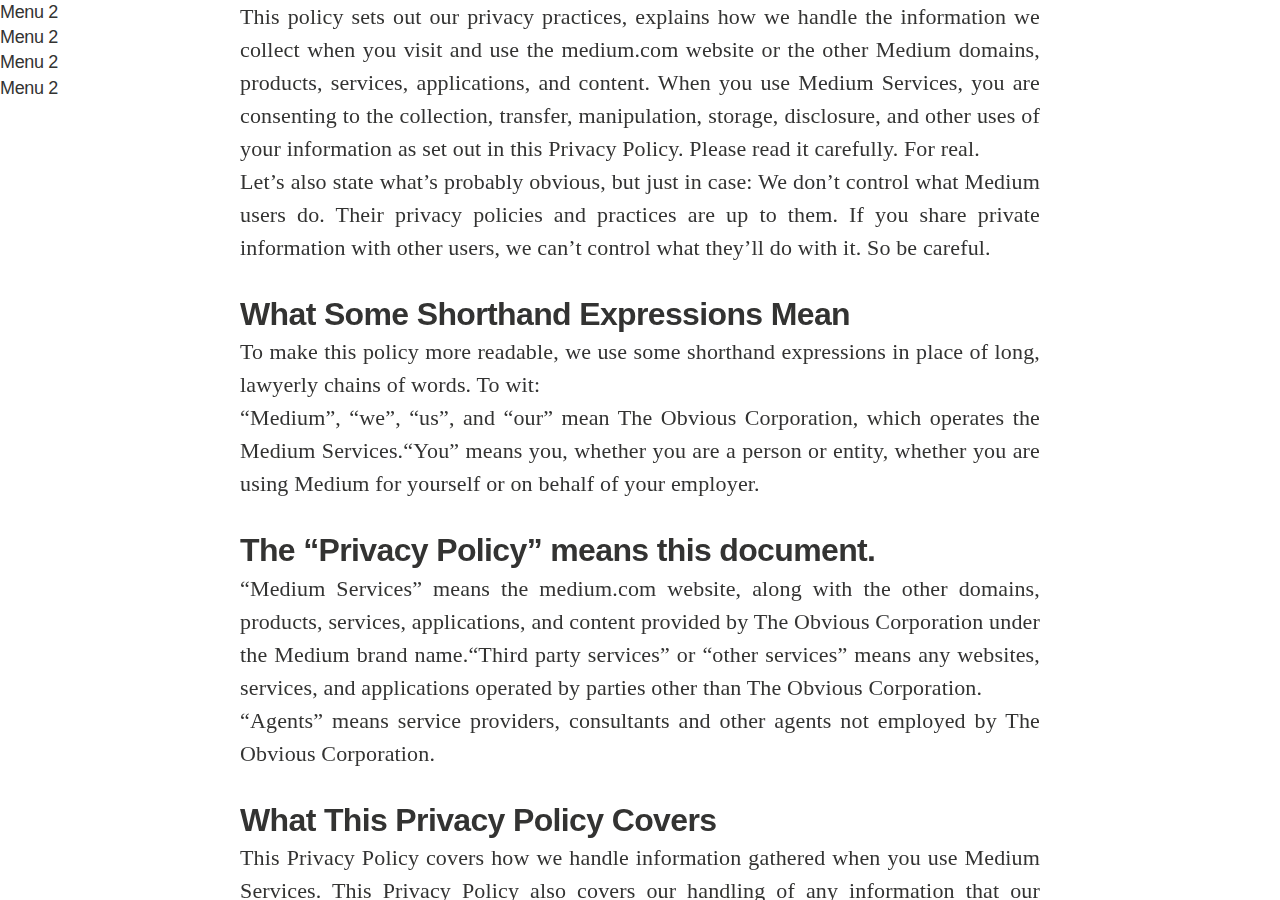
==== index.html @ de6f78f6 "AS" ====
<!doctype html>
<html>
  <head>
    <script src="lib/angular.min.js"></script>
    <script src="lib/angular-sanitize.js"></script>
    <script src="lib/angular-snap.js"></script>
    <script type="text/javascript" src="lib/snap.min.js"></script>
    <script src="js/data.js"></script>
    <link rel="stylesheet" type="text/css" href="css/style.css">
    <link rel="stylesheet" type="text/css" href="css/common.css">
    <link rel="stylesheet" href="css/lib/snap.css">
    <link rel="stylesheet" href="css/lib/angular-snap.css">
  </head>
  <body>
    <div id="readBook" ng-app="ngReadBook">
      <snap-drawer>
  	    <div id="rb-siderbar">
  			   <ul>
              <li>Menu 2</li>
              <li>Menu 2</li>   
              <li>Menu 2</li>
              <li>Menu 2</li>
           </ul>
  	    </div>
    </snap-drawer>
    <snap-content>
		<div id="rb-main" class="main">
			<div id="rb-menu">
				
			</div>
			<div class="rb-content">
				<div class="post-content" ng-controller="postContentController">
					<div ng-bind-html="postContent"></div>
				</div>
			</div>
		</div>
  </snap-content>
	</div>
    <script type="text/javascript">
    	var app = angular.module('ngReadBook',['ngSanitize','snap']);

    	app.controller('postContentController', ['$scope','$window',function($scope, $window){
    		$scope.postContent = $window.postContent;
    	}]);
    </script>
  </body>
</html>
---- css/style.css ----
body{
	font-family: "jaf-bernino-sans","Lucida Grande","Lucida Sans Unicode","Lucida Sans",Geneva,Verdana,sans-serif;
	letter-spacing: -0.02em;
	font-weight: 400;
	font-style: normal;
	color: #333332;
	font-size: 18px;
	line-height: 1.4;
	text-rendering: optimizeLegibility;
	-webkit-font-smoothing: antialiased
}
#readBook{
	display: block;
	height: 800px;
	overflow: scroll;
}
---- css/common.css ----
*{padding: 0; margin: 0;}
.post-content{
	font-family: "freight-text-pro",Georgia,Cambria,"Times New Roman",Times,serif;
	letter-spacing: .01rem;
	font-weight: 400;
	font-style: normal;
	font-size: 22px;
	line-height: 1.5;
}

.post-content h2{
	font-family: "jaf-bernino-sans","Lucida Grande","Lucida Sans Unicode","Lucida Sans",Geneva,Verdana,sans-serif;
	letter-spacing: -0.02em;
	font-weight: 700;
	font-style: normal;
	font-size: 32px;
	line-height: 1.2;
	padding-top: 31px;
	margin-bottom: 2px;
}
.main{
	width: 800px;
	height: 100%;
	margin: auto;
	text-align: justify;
}
---- css/lib/snap.css ----
html, body {
  font-family: sans-serif;
  margin: 0;
  padding: 0;
  width: 100%;
  height: 100%;
  overflow: hidden;
}

.snap-content {
  position: absolute;
  top: 0;
  right: 0;
  bottom: 0;
  left: 0;
  width: auto;
  height: auto;
  z-index: 2;
  overflow: auto;
  -webkit-overflow-scrolling: touch;
  -webkit-transform: translate3d(0, 0, 0);
     -moz-transform: translate3d(0, 0, 0);
      -ms-transform: translate3d(0, 0, 0);
       -o-transform: translate3d(0, 0, 0);
          transform: translate3d(0, 0, 0);
}

.snap-drawers {
  position: absolute;
  top: 0;
  right: 0;
  bottom: 0;
  left: 0;
  width: auto;
  height: auto;
}

.snap-drawer {
  position: absolute;
  top: 0;
  right: auto;
  bottom: 0;
  left: auto;
  width: 265px;
  height: auto;
  overflow: auto;
  -webkit-overflow-scrolling: touch;
  -webkit-transition: width 0.3s ease;
     -moz-transition: width 0.3s ease;
      -ms-transition: width 0.3s ease;
       -o-transition: width 0.3s ease;
          transition: width 0.3s ease;
}

.snap-drawer-left {
  left: 0;
  z-index: 1;
}

.snap-drawer-right {
  right: 0;
  z-index: 1;
}

.snapjs-left .snap-drawer-right,
.snapjs-right .snap-drawer-left {
  display: none;
}

.snapjs-expand-left .snap-drawer-left,
.snapjs-expand-right .snap-drawer-right {
  width: 100%;
}
---- css/lib/angular-snap.css ----
html,
body {
  margin: 0;
  padding: 0;
  width: 100%;
  height: 100%;
  overflow: hidden;
}
snap-content,
[snap\:content],
[snap-content],
[data-snap-content],
[x-snap-content],
.snap-content,
.x-snap-content,
snap-drawers,
[snap\:drawers],
[snap-drawers],
[data-snap-drawers],
[x-snap-drawers],
.snap-drawers,
.x-snap-drawers,
.snap-drawers,
.snap-content {
  position: absolute;
  height: auto;
  top: 0;
  bottom: 0;
  width: auto;
  left: 0;
  right: 0;
}
snap-drawer,
[snap\:drawer],
[snap-drawer],
[data-snap-drawer],
[x-snap-drawer],
.snap-drawer,
.x-snap-drawer,
.snap-drawer {
  position: absolute;
  height: auto;
  top: 0;
  bottom: 0;
  overflow: auto;
  -webkit-transition: top 0.2s linear;
  -moz-transition: top 0.2s linear;
  -o-transition: top 0.2s linear;
  transition: top 0.2s linear;
  -webkit-transition: bottom 0.2s linear;
  -moz-transition: bottom 0.2s linear;
  -o-transition: bottom 0.2s linear;
  transition: bottom 0.2s linear;
  -webkit-overflow-scrolling: touch;
  -moz-overflow-scrolling: touch;
  -o-overflow-scrolling: touch;
  overflow-scrolling: touch;
  width: 265px;
}
.snap-content {
  z-index: 2;
  -webkit-transform: translate3d(0, 0, 0);
  -moz-transform: translate3d(0, 0, 0);
  -o-transform: translate3d(0, 0, 0);
  transform: translate3d(0, 0, 0);
  overflow: auto;
  -webkit-overflow-scrolling: touch;
  -moz-overflow-scrolling: touch;
  -o-overflow-scrolling: touch;
  overflow-scrolling: touch;
}
.snap-drawer-left {
  left: 0;
  z-index: 1;
}
.snap-drawer-right {
  right: 0;
  z-index: 1;
}
.snapjs-left .snap-drawer-right,
.snapjs-right .snap-drawer-left {
  display: none;
}
.snapjs-expand-left .snap-drawer-left,
.snapjs-expand-right .snap-drawer-right {
  width: 100%;
}
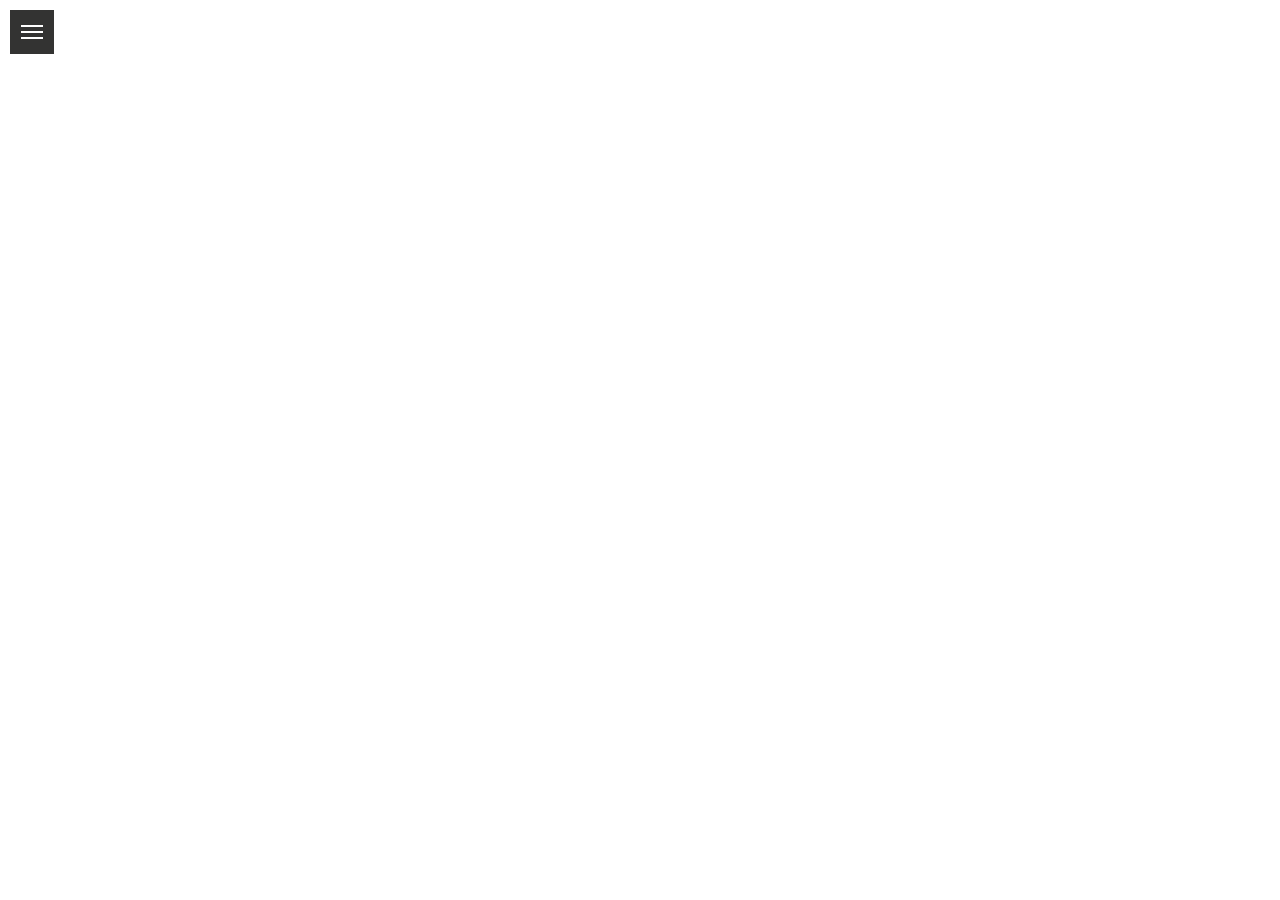
==== commit 29b45b5e: "A" ====
--- a/index.html
+++ b/index.html
@@ -1,47 +1,114 @@
 <!doctype html>
-<html>
+<html ng-app="readArticleApp">
   <head>
+    <title>Mạng Văn Học</title>
+    <meta charset="UTF-8">
     <script src="lib/angular.min.js"></script>
     <script src="lib/angular-sanitize.js"></script>
+    <script src="lib/angular-route.min.js"></script>
+    <script src="lib/snap.min.js"></script>
     <script src="lib/angular-snap.js"></script>
     <script type="text/javascript" src="lib/snap.min.js"></script>
     <script src="js/data.js"></script>
+    <script type="text/javascript">
+      'use strict';
+      var app =  angular.module('readArticleApp', ['snap','ngSanitize', 'ngRoute']);
+
+      app.config(['$routeProvider', function($routeProvider) {
+           $routeProvider
+            .when('/',{
+              templateUrl : 'views/list_article.html',
+              controller : 'listArticleController',
+              controllerAs : 'list'
+            })
+            .when('/article/:articleId', {
+              templateUrl : 'views/article.html',
+              controller : 'readArticleController',
+              controllerAs : 'article'
+            });
+      }]);
+
+      app.config(function(snapRemoteProvider) {
+        snapRemoteProvider.globalOptions = {
+              disable: 'right',
+              touchToDrag: false
+            }
+      });
+
+      app.controller('mainCtrl', function($scope, snapRemote){
+        snapRemote.getSnapper().then(function(snapper){
+          snapper.on('open',function(){
+            $scope.disableBoxControl = true;
+            $scope.$apply();
+          });
+
+          snapper.on('close', function(){
+            $scope.disableBoxControl = false;
+            $scope.$apply();
+          });
+        })
+      });
+
+      app.controller('listArticleController', function($http){
+          var that = this;
+          $http.get('http://localhost:3000/article').
+            success(function(data, status, headers, config) {
+              console.log('success', data);
+              that.articles = data;
+            }).
+            error(function(data, status, headers, config) {
+              console.log('error', data);
+            });
+      });
+
+      app.controller('readArticleController', ['$window','$sce','$routeParams','$http',function($window, $sce, $routeParams, $http){
+        var that = this;
+        $http.get('http://localhost:3000/article/'+$routeParams.articleId).
+          success(function(data, status, headers, config) {
+              console.log('success', data);
+              that.title = data.title;
+              that.subtitle = data.subtitle;
+              that.articleContent = $sce.trustAsHtml(data.content);
+          }).
+          error(function(data, status, headers, config) {
+              console.log('error', data);
+          });
+      }]);
+
+    </script>
     <link rel="stylesheet" type="text/css" href="css/style.css">
     <link rel="stylesheet" type="text/css" href="css/common.css">
+    <link rel="stylesheet" type="text/css" href="css/article.css">
+    <link rel="stylesheet" type="text/css" href="css/sider.css">
     <link rel="stylesheet" href="css/lib/snap.css">
     <link rel="stylesheet" href="css/lib/angular-snap.css">
   </head>
-  <body>
-    <div id="readBook" ng-app="ngReadBook">
-      <snap-drawer>
-  	    <div id="rb-siderbar">
-  			   <ul>
-              <li>Menu 2</li>
-              <li>Menu 2</li>   
-              <li>Menu 2</li>
-              <li>Menu 2</li>
-           </ul>
-  	    </div>
+  <body ng-controller="mainCtrl">
+    <div class="fixed">
+      <span ng-class="{'box_control_disable':disableBoxControl}" class="box_control" snap-toggle="left"></span>
+    </div>
+    <snap-drawer>
+      <div id="sider" class="sider">
+        <ul class="sider_list">
+          <li class="sider_list_item"><a class="sider_list_item_btn" href="#">Home</a></li>
+          <li class="sider_list_item"><a class="sider_list_item_btn" href="#">Collections</a></li>
+          <li class="sider_list_item">
+            <a class="sider_list_item_btn" href="#">Table of content</a>
+            <ul class="toc_list">
+                <li class="toc_list_item"><a class="toc_list_item_btn" href="#chapter1">Chapter 1</a></li>
+                <li class="toc_list_item"><a class="toc_list_item_btn" href="#chapter2">Chapter 2</a></li>
+                <li class="toc_list_item"><a class="toc_list_item_btn" href="#chapter3">Chapter 3</a></li>
+                <li class="toc_list_item"><a class="toc_list_item_btn" href="#chapter4">Chapter 4</a></li>
+                <li class="toc_list_item"><a class="toc_list_item_btn" href="#chapter5">Chapter 5</a></li>
+                <li class="toc_list_item"><a class="toc_list_item_btn" href="#chapter6">Chapter 6</a></li>
+            </ul>
+          </li>
+        </ul>
+      </div>
     </snap-drawer>
     <snap-content>
-		<div id="rb-main" class="main">
-			<div id="rb-menu">
-				
-			</div>
-			<div class="rb-content">
-				<div class="post-content" ng-controller="postContentController">
-					<div ng-bind-html="postContent"></div>
-				</div>
-			</div>
-		</div>
+      <div ng-view id="wrapper">
+      </div>
   </snap-content>
-	</div>
-    <script type="text/javascript">
-    	var app = angular.module('ngReadBook',['ngSanitize','snap']);
-
-    	app.controller('postContentController', ['$scope','$window',function($scope, $window){
-    		$scope.postContent = $window.postContent;
-    	}]);
-    </script>
   </body>
 </html>--- a/css/style.css
+++ b/css/style.css
@@ -1,16 +1,156 @@
 body{
-	font-family: "jaf-bernino-sans","Lucida Grande","Lucida Sans Unicode","Lucida Sans",Geneva,Verdana,sans-serif;
+	width: 100%;
+	display: block;
+}
+a{
+	text-decoration: none;
+}
+.align_right{
+	float: right;
+}
+.align_left{
+	float: left;
+}
+#wrapper{
+	width: 100%;
+	min-height: 100%;
+	margin: 0px;
+	padding: 0px;
+	position: relative;
+	background: #fff;
+}
+
+.top_bar{
+	width: 100%;
+	height: 65px;
+	background: none;
+}
+
+.top_bar_block{
+	width: auto;
+	display: inline-block;
+	margin: 14px 10px;
+}
+
+.btn{
+	margin-right: 8px;
+	vertical-align: middle;
+}
+.btn{
+	display: inline-block;
+	position: relative;
+	height: 38px;
+	line-height: 36px;
+	padding: 0 16px;
+	border: 0;
+	outline: 0;
+	color: #8e8e8c;
+	background: rgba(0,0,0,0);
+	font-size: 15px;
+	text-align: center;
+	text-decoration: none;
+	cursor: pointer;
+	border: 1px solid #dededc;
+	vertical-align: bottom;
+	white-space: nowrap;
+	text-rendering: optimizeLegibility;
+	-webkit-font-smoothing: antialiased;
+	-webkit-touch-callout: none;
+	-webkit-user-select: none;
+	-khtml-user-select: none;
+	-moz-user-select: none;
+	-ms-user-select: none;
+	user-select: none;
+	font-family: 'Source Sans Pro', sans-serif;
 	letter-spacing: -0.02em;
 	font-weight: 400;
 	font-style: normal;
-	color: #333332;
-	font-size: 18px;
-	line-height: 1.4;
-	text-rendering: optimizeLegibility;
-	-webkit-font-smoothing: antialiased
+	-webkit-box-sizing: border-box;
+	-moz-box-sizing: border-box;
+	box-sizing: border-box;
+	-webkit-border-radius: 999em;
+	-moz-border-radius: 999em;
+	border-radius: 999em;
+	-webkit-transition: .1s background-color,0.1s border-color,0.1s color;
+	-moz-transition: .1s background-color,0.1s border-color,0.1s color;
+	-ms-transition: .1s background-color,0.1s border-color,0.1s color;
+	-o-transition: .1s background-color,0.1s border-color,0.1s color;
+	transition: .1s background-color,0.1s border-color,0.1s color;
 }
-#readBook{
-	display: block;
-	height: 800px;
-	overflow: scroll;
+
+.btn-danger:hover{
+	border-color:#cc5454;
+	color:#cc5454;
+}
+
+.btn-normal:hover{
+	color:#666665;
+	border-color:#b3b3b1;
+}
+
+.btn:hover .icons:before{color:#8e8e8c}
+
+.btn-primary {
+	border-color: #a9d8b2;
+}
+
+.btn-primary, .btn-primary.btn-link, .btn-primary .icons:before {
+	color: #57ad68;
+}
+
+.btn-primary:hover{background:rgba(0,0,0,0);border-color:#57ad68;color:#468c54}
+
+#container {
+	width: 800px;
+	margin: 0px auto;
+}
+
+.fixed{
+	margin-left: 10px;
+	margin-top: 10px;
+	position: fixed;
+	z-index: 1000;
+}
+
+.box_control {
+	text-indent: -9000px;
+	cursor: pointer;
+}
+
+.box_control{
+	position: absolute;
+	width: 44px;
+	height: 44px;
+	background: #333332;
+	color: #fff;
+	line-height: 30px;
+	text-align: center;
+	speak: none;
+	font-weight: bold;
+	cursor: pointer;
+	opacity: 1;
+	visibility:visible;
+	transition-delay:1s;
+    -webkit-transition: visibility 0.1s linear, opacity 0.5s linear;
+    -moz-transition: visibility 0.1s linear, opacity 0.5s linear;
+    -o-transition: visibility 0.1s linear, opacity 0.5s linear;
+    -ms-transition: visibility 0.1s linear, opacity 0.5s linear;
+    transition: visibility 0.1s linear, opacity 0.5s linear;
+}
+
+.box_control_disable{
+	opacity: 0;
+	visibility:hidden;
+}
+
+.box_control:after {
+	position: absolute;
+	content: '';
+	width: 50%;
+	height: 2px;
+	background: #fff;
+	top: 50%;
+	margin-top: -1px;
+	left: 25%;
+	box-shadow: 0 -6px #fff, 0 6px #fff;
 }--- a/css/common.css
+++ b/css/common.css
@@ -1,26 +1,6 @@
 *{padding: 0; margin: 0;}
-.post-content{
-	font-family: "freight-text-pro",Georgia,Cambria,"Times New Roman",Times,serif;
-	letter-spacing: .01rem;
-	font-weight: 400;
-	font-style: normal;
-	font-size: 22px;
-	line-height: 1.5;
+div{
+	display: block;
+	outline: none;
 }
 
-.post-content h2{
-	font-family: "jaf-bernino-sans","Lucida Grande","Lucida Sans Unicode","Lucida Sans",Geneva,Verdana,sans-serif;
-	letter-spacing: -0.02em;
-	font-weight: 700;
-	font-style: normal;
-	font-size: 32px;
-	line-height: 1.2;
-	padding-top: 31px;
-	margin-bottom: 2px;
-}
-.main{
-	width: 800px;
-	height: 100%;
-	margin: auto;
-	text-align: justify;
-}
--- a/css/article.css
+++ b/css/article.css
@@ -0,0 +1,119 @@
+@import url(http://fonts.googleapis.com/css?family=Source+Sans+Pro:300,400,600,300italic,400italic,600italic&subset=latin,vietnamese);
+h1,h2,p,a,blockquote{
+	outline: none;
+	color: #000;
+}
+
+#article_title[contenteditable=true]:empty:before {
+  content: attr(placeholder);
+}
+#article_subtitle[contenteditable=true]:empty:before {
+  content: attr(placeholder);
+}
+
+#article_title:before{
+	color: #8d8d8d;
+}
+
+#article_subtitle:before{
+	color: #b3b3b1;
+}
+
+#write_article h1,#write_article h2{
+	border: none;
+	outline: none;
+	width: 100%;
+}
+
+#article_subtitle{
+	font-family: 'Source Sans Pro', sans-serif;
+	font-weight: 400;
+	font-style: normal;
+	letter-spacing: -0.04em;
+	font-size: 30px;
+	line-height: 1.1;
+	padding-top: 3px;
+	margin-bottom:12px;
+	color: gray;
+}
+#article_title{
+	font-family: 'Source Sans Pro', sans-serif;
+	font-weight: 600;
+	font-style: normal;
+	letter-spacing: -0.04em;
+	font-size: 50px;
+	line-height: 1.1;
+	margin-top: 31px;
+	margin-bottom:4px;
+	text-transform: uppercase;
+}
+#article_content{
+	margin-top: 30px;
+}
+
+#article_content h1{
+	font-family: 'Source Sans Pro', sans-serif;
+	font-weight: 600;
+	font-style: normal;
+	letter-spacing: -0.04em;
+	font-size: 50px;
+	line-height: 1.1;
+	margin-top: 31px;
+	margin-bottom:12px;
+}
+
+#article_content h2{
+	font-family: 'Source Sans Pro', sans-serif;
+	letter-spacing: -0.02em;
+	font-weight: 600;
+	font-style: normal;
+	font-size: 32px;
+	line-height: 1.2;
+	margin-top: 31px;
+	margin-bottom: 2px;
+}
+
+#article_content p{
+	font-family: serif;
+	letter-spacing: .01rem;
+	font-weight: 300;
+	font-style: normal;
+	font-size: 22px;
+	text-align: justify;
+	line-height: 1.5;
+	padding: 8px 0px;
+}
+
+#article_content a{
+	font-family: serif;
+	text-decoration: underline;
+	cursor: pointer;
+}
+
+#article_content blockquote {
+	font-family: serif;
+	font-size: 22px;
+	letter-spacing: .01rem;
+	font-weight: 300;
+	font-style: italic;
+	border-left: 3px solid #57ad68;
+	padding-left: 20px;
+	margin-left: 26px;
+	padding-bottom: 4px;
+	padding-top: 4px;
+	margin-top : 6px;
+	margin-bottom: 6px;
+}
+
+.medium-editor-placeholder {
+	font-size: 22px;
+	font-family: serif;
+	line-height: 1.5;
+	padding: 8px 0px;
+}
+.medium-editor-placeholder:after{
+	font-size: 22px;
+	font-family: serif;
+	line-height: 1.5;
+	padding: 8px 0px;
+}--- a/css/sider.css
+++ b/css/sider.css
@@ -0,0 +1,55 @@
+.sider{
+	width: auto;
+	position: absolute;
+}
+.snap-drawer{
+	background: #333332;
+}
+
+.sider ul, .sider ol{
+	padding: 0;
+	list-style: none;
+	list-style-image: none;
+}
+.sider li{
+	margin-top: 10px;
+	position: relative;
+}
+.sider_list_item{
+
+}
+.sider_list_item_btn,.toc_list_item_btn{
+	color: #b3b3b1;
+	font-family: 'Source Sans Pro', sans-serif;
+	letter-spacing: -0.02em;
+	font-weight: 600;
+	font-style: normal;
+	display: block;
+	border: 0;
+	background: rgba(0,0,0,0);
+	text-align: left;
+	text-decoration: none;
+}
+.sider_list_item_btn{
+	padding: 0 16px 0 52px;
+	height: 42px;
+	line-height: 45px;
+	font-size: 16px;
+}
+.toc_list_item_btn:hover, .sider_list_item_btn:hover{
+	color: #fff;
+}
+
+.toc_list{
+
+}
+.toc_list_item{
+
+}
+
+.toc_list_item_btn{
+	padding: 0 16px 0 84px;
+	height: 24px;
+	line-height: 24px;
+	font-size: 14px;
+}